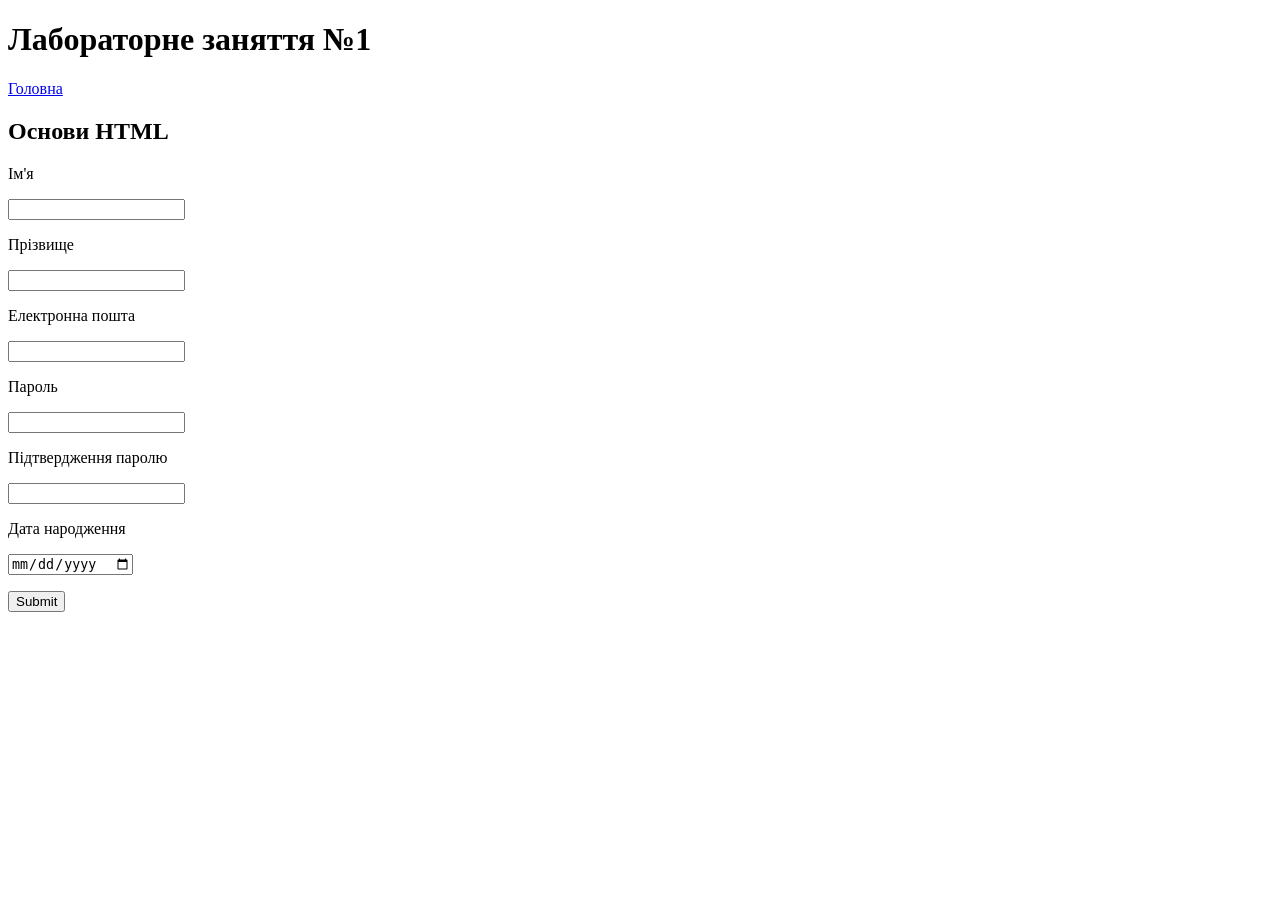
==== LAB1/lab1.html @ c7d442e0 "Add laboratory work 1" ====
<!DOCTYPE html>
<html lang="en">
<head>
    <meta charset="UTF-8">
    <title>Лабораторне заняття №1</title>
</head>

<body>

<header id="lab1">
<h1>Лабораторне заняття №1</h1>

    <nav>
        <a href="../index.html">Головна</a>
    </nav>
</header>
<main>
    <h2>Основи HTML</h2>
<form action="https://webhook.site/c5f0c026-59ec-4153-98e9-86c2c4749a0a">
    <label>Ім'я</label>
   <p><input type="text" name="name" required></p>
    <label>Прізвище</label>
    <p><input type="text" name="surname" required></p>
    <label>Електронна пошта</label>
    <p><input type="email" name="email" required></p>
    <label>Пароль</label>
    <p><input type="password" name="password" required></p>
    <label>Підтвердження паролю</label>
    <p><input type="password" name="password_confirm" required></p>
    <label>Дата народження</label>
    <p><input type="date" name="birthday"></p>
    <p><input type="submit" name="submit"></p>
</form>
</main>
</body>
</html>
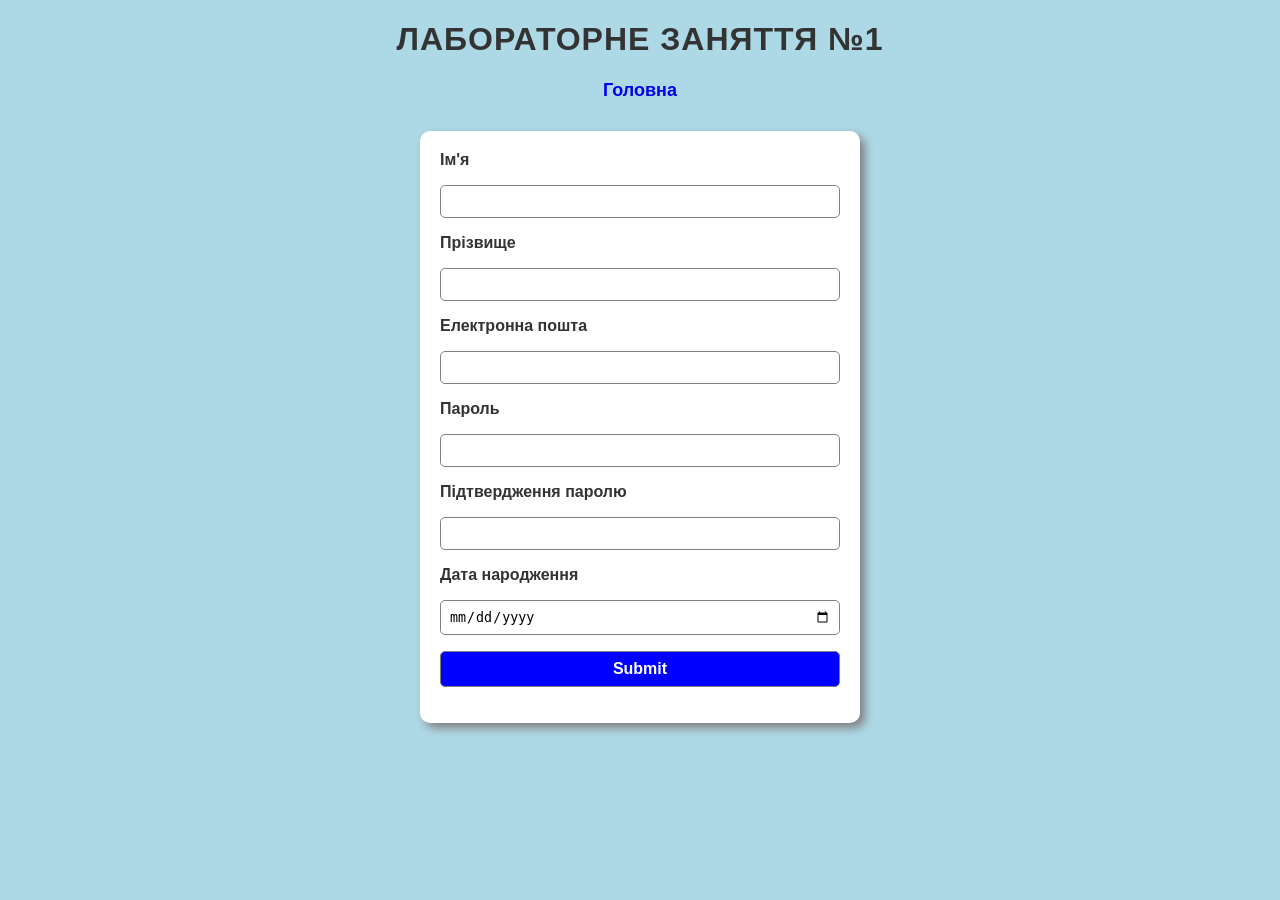
==== commit 8eb1184f: "Added CSS styling for Lab 1 form" ====
--- a/LAB1/lab1.html
+++ b/LAB1/lab1.html
@@ -1,8 +1,9 @@
 <!DOCTYPE html>
-<html lang="en">
+<html lang="uk">
 <head>
     <meta charset="UTF-8">
     <title>Лабораторне заняття №1</title>
+    <link rel="stylesheet" href="style.css">
 </head>
 
 <body>
@@ -15,7 +16,7 @@
     </nav>
 </header>
 <main>
-    <h2>Основи HTML</h2>
+
 <form action="https://webhook.site/c5f0c026-59ec-4153-98e9-86c2c4749a0a">
     <label>Ім'я</label>
    <p><input type="text" name="name" required></p>
--- a/LAB1/style.css
+++ b/LAB1/style.css
@@ -0,0 +1,53 @@
+body {
+    background-color: lightblue;
+    color: #333;
+    font-family: Arial, sans-serif;
+}
+
+header {
+    text-align: center;
+}
+
+h1 {
+    font-size: 32px;
+    font-weight: bold;
+    letter-spacing: 1px;
+    text-transform: uppercase;
+}
+
+label {
+    font-size: 16px;
+    font-weight: bold;
+}
+
+nav a {
+    font-size: 18px;
+    text-decoration: none;
+    font-weight: bold;
+}
+
+form {
+    width: 400px;
+    padding: 20px;
+    background-color: white;
+    border-radius: 10px;
+    box-shadow: 5px 5px 10px gray;
+    position: relative;
+    margin: 30px auto;
+}
+
+input {
+    width: 100%;
+    padding: 8px;
+    box-sizing: border-box;
+    border: 1px solid gray;
+    border-radius: 5px;
+}
+
+input[type="submit"] {
+    background-color: blue;
+    color: white;
+    font-size: 16px;
+    font-weight: bold;
+}
+
